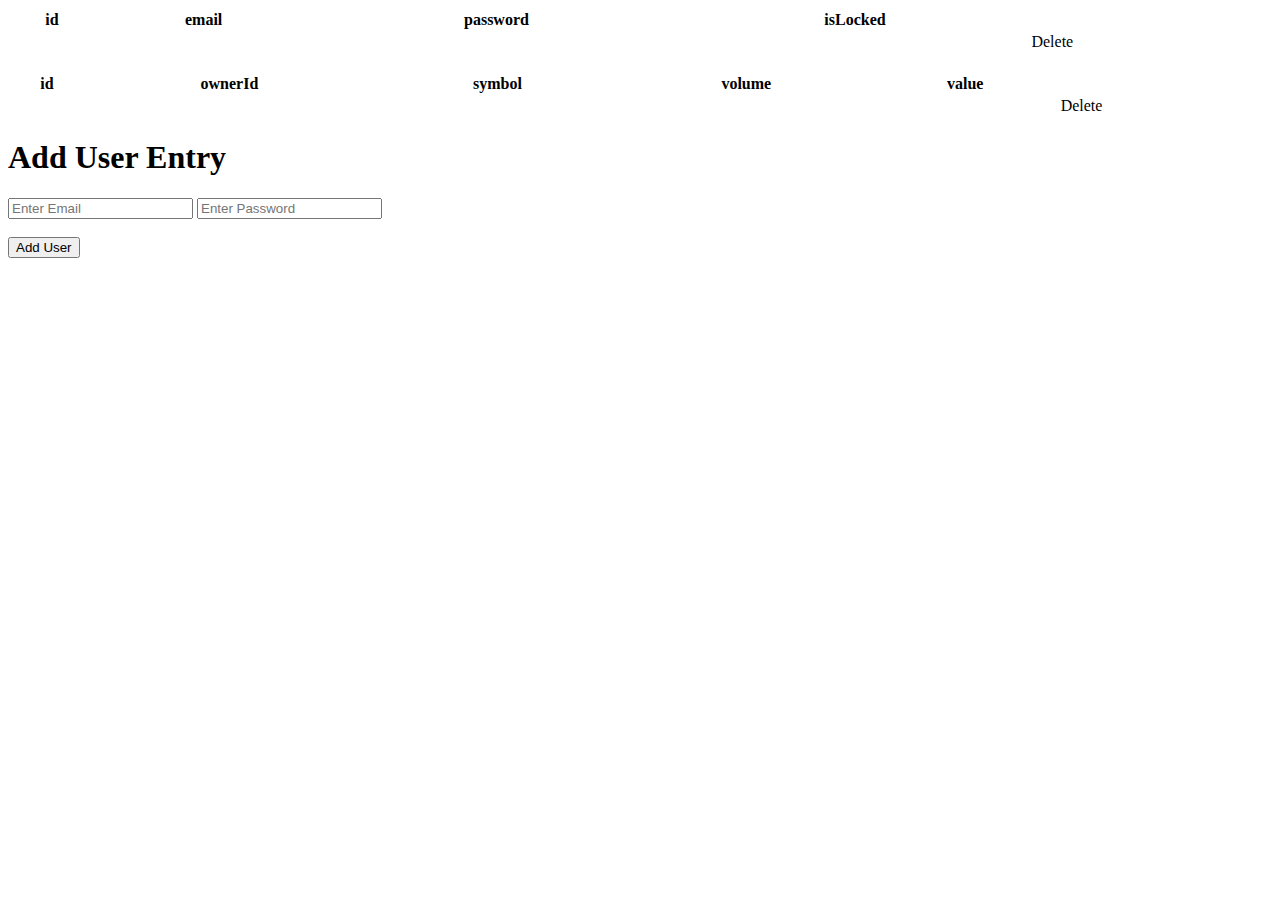
==== src/main/resources/templates/databaseIndex.html @ d26d1528 "Added stock table to database Added Stock table to /database page" ====
<!DOCTYPE html>
<html lang="en" xmlns:th="http://www.thymeleaf.org" xmlns="http://www.w3.org/1999/html">
<head>
    <meta charset="UTF-8">
    <title>Database Index</title>
    <link rel="stylesheet" th:href="@{css/databaseIndex.css}"/>

</head>
<body class="align">
    <table id="user-table" class="table table-bordered" style="width: 100%">
        <thead>
            <tr>
                <th>id</th>
                <th>email</th>
                <th>password</th>
                <th>isLocked</th>
                <th></th>
            </tr>
        </thead>

        <tbody>
            <tr th:each="user:${userList}">
                <td th:text="${user.getID()}"></td>
                <td th:text="${user.getEmail()}"></td>
                <td th:text="${user.getPassword()}"></td>
                <td th:text="${user.getIsLocked()}"></td>
                <td><a th:href="@{'/database/delete/' + ${user.getEmail()}}">Delete</a></td>
            </tr>
        </tbody>
    </table>

    <table id="stock-table" class="table table-bordered" style="width: 100%">
        <thread>
            <tr>
                <th>id</th>
                <th>ownerId</th>
                <th>symbol</th>
                <th>volume</th>
                <th>value</th>
                <th></th>
            </tr>
        </thread>

        <br/>

        <tbody>
            <tr th:each="stock:${stockList}">
                <td th:text="${stock.getId()}"></td>
                <td th:text="${stock.getOwnerId()}"></td>
                <td th:text="${stock.getSymbol()}"></td>
                <td th:text="${stock.getVolume()}"></td>
                <th th:text="${stock.getValue()}"></th>
                <td><a th:href="@{'/database/delete/' + ${stock.getId()}}">Delete</a></td>
            </tr>
        </tbody>
    </table>

    <h1>Add User Entry</h1>
    <form method="POST" action="/database/add/">
        <div id="user-input-area">
            <input id="add-email"
                   name="email"
                   placeholder="Enter Email"
                   required type="text"
            />
            <input id="add-password"
                   name="password"
                   placeholder="Enter Password"
                   required type="password"
            />
        </div>
        <br/>
        <input type="submit" value="Add User"/>
    </form>

<!--    <h1>Update User Entry</h1>-->
<!--    <form method="POST" action="/database/update/">-->
<!--        <div id="user-update-area">-->
<!--            <input id="get-id"-->
<!--                   name="id"-->
<!--                   required type="text"-->
<!--                   placeholder="0"-->
<!--            />-->
<!--            <input id="update-email"-->
<!--                   name="email"-->
<!--                   placeholder="Enter Email"-->
<!--                   required type="email"-->
<!--           />-->
<!--            <input id="update-password"-->
<!--                   name="password"-->
<!--                   placeholder="Enter Password"-->
<!--                   required type="password"-->
<!--           />-->
<!--            <label>Toggle isLocked</label>-->
<!--            <input id="update-isLocked"-->
<!--                   name="isLocked"-->
<!--                   required type="checkbox"-->
<!--           />-->
<!--        </div>-->
<!--        <br/>-->
<!--        <input type="submit" value="Update User"/>-->
<!--    </form>-->

</body>
</html>
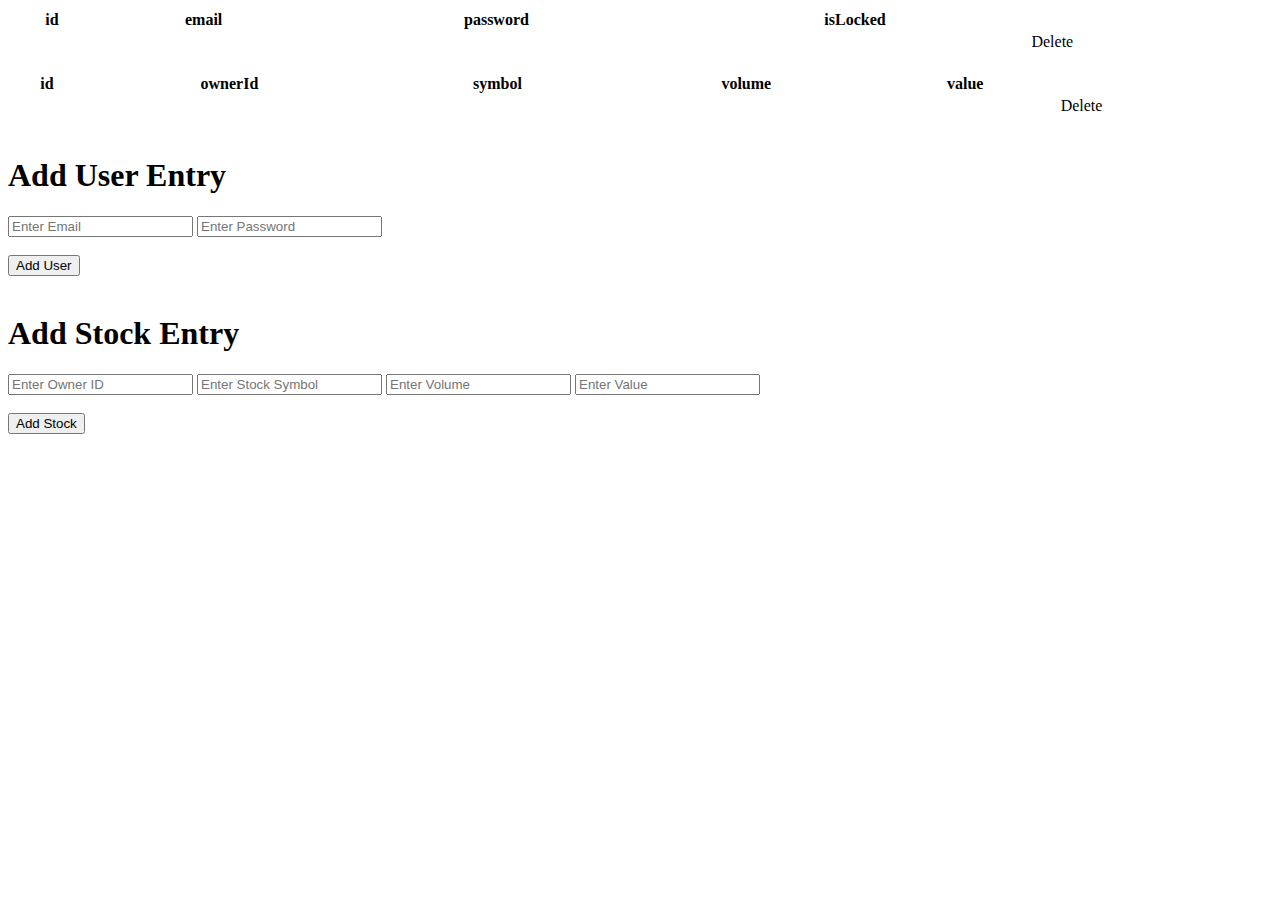
==== commit ef878d55: "Added index.html Added Add Stock Entry form in databaseIndex.html" ====
--- a/src/main/resources/templates/databaseIndex.html
+++ b/src/main/resources/templates/databaseIndex.html
@@ -20,11 +20,11 @@
 
         <tbody>
             <tr th:each="user:${userList}">
-                <td th:text="${user.getID()}"></td>
+                <td th:text="${user.getId()}"></td>
                 <td th:text="${user.getEmail()}"></td>
                 <td th:text="${user.getPassword()}"></td>
                 <td th:text="${user.getIsLocked()}"></td>
-                <td><a th:href="@{'/database/delete/' + ${user.getEmail()}}">Delete</a></td>
+                <td><a th:href="@{'/database/delete/user/' + ${user.getId()}}">Delete</a></td>
             </tr>
         </tbody>
     </table>
@@ -50,13 +50,15 @@
                 <td th:text="${stock.getSymbol()}"></td>
                 <td th:text="${stock.getVolume()}"></td>
                 <th th:text="${stock.getValue()}"></th>
-                <td><a th:href="@{'/database/delete/' + ${stock.getId()}}">Delete</a></td>
+                <td><a th:href="@{'/database/delete/stock/' + ${stock.getId()}}">Delete</a></td>
             </tr>
         </tbody>
     </table>
 
+    <br/>
+
     <h1>Add User Entry</h1>
-    <form method="POST" action="/database/add/">
+    <form method="POST" action="/database/add/user">
         <div id="user-input-area">
             <input id="add-email"
                    name="email"
@@ -71,6 +73,38 @@
         </div>
         <br/>
         <input type="submit" value="Add User"/>
+    </form>
+
+    <br/>
+
+    <h1>Add Stock Entry</h1>
+    <form method="POST" action="/database/add/stock">
+        <div id="stock-input-area">
+            <input id="add-stock-ownerId"
+                   name="ownerId"
+                   placeholder="Enter Owner ID"
+                   required type="number"
+            />
+            <input id="add-stock-symbol"
+                   name="symbol"
+                   placeholder="Enter Stock Symbol"
+                   required type="text"
+            />
+            <input id="add-stock-volume"
+                   name="volume"
+                   placeholder="Enter Volume"
+                   required type="number"
+                   step="0.1"
+            />
+            <input id="add-stock-value"
+                   name="value"
+                   placeholder="Enter Value"
+                   required type="number"
+                   step="0.1"
+            />
+        </div>
+        <br/>
+        <input type="submit" value="Add Stock">
     </form>
 
 <!--    <h1>Update User Entry</h1>-->
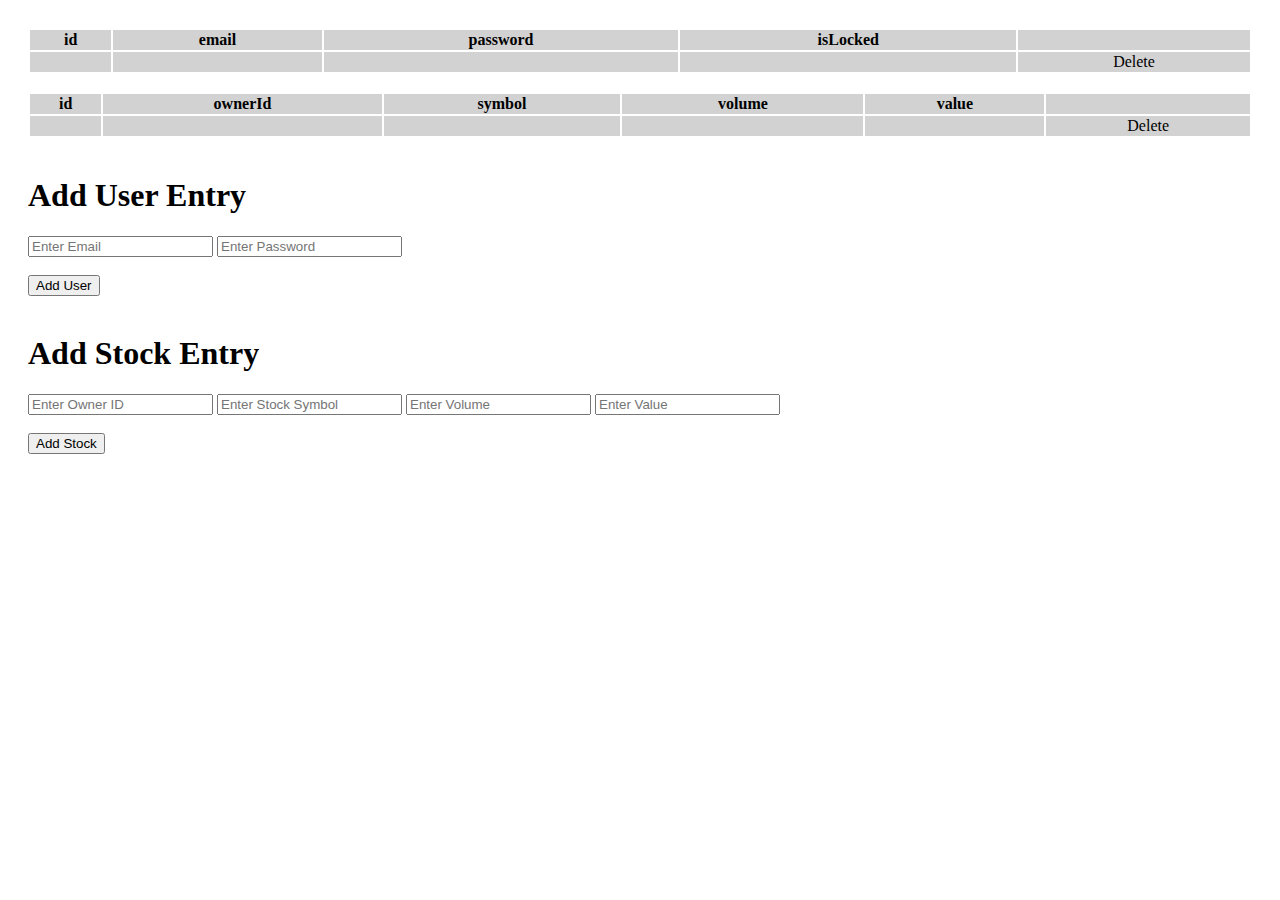
==== commit 0f53fc33: "Added new methods to manipulate available funds value and toggle is a user has their account locked." ====
--- a/src/main/resources/templates/databaseIndex.html
+++ b/src/main/resources/templates/databaseIndex.html
@@ -3,11 +3,30 @@
 <head>
     <meta charset="UTF-8">
     <title>Database Index</title>
-    <link rel="stylesheet" th:href="@{css/databaseIndex.css}"/>
+    <style>
+    body {
+    padding: 20px;
+    }
+
+    .table {
+        width: 100%;
+    }
+
+    th {
+        background: #d2d2d2;
+        text-align: center;
+
+    }
+
+    td {
+        text-align: center;
+        background: #d2d2d2;
+    }
+    </style>
 
 </head>
 <body class="align">
-    <table id="user-table" class="table table-bordered" style="width: 100%">
+    <table id="user-table" class="table table-bordered">
         <thead>
             <tr>
                 <th>id</th>
@@ -30,7 +49,7 @@
     </table>
 
     <table id="stock-table" class="table table-bordered" style="width: 100%">
-        <thread>
+        <thead>
             <tr>
                 <th>id</th>
                 <th>ownerId</th>
@@ -39,7 +58,7 @@
                 <th>value</th>
                 <th></th>
             </tr>
-        </thread>
+        </thead>
 
         <br/>
 
@@ -49,7 +68,7 @@
                 <td th:text="${stock.getOwnerId()}"></td>
                 <td th:text="${stock.getSymbol()}"></td>
                 <td th:text="${stock.getVolume()}"></td>
-                <th th:text="${stock.getValue()}"></th>
+                <td th:text="${stock.getValue()}"></td>
                 <td><a th:href="@{'/database/delete/stock/' + ${stock.getId()}}">Delete</a></td>
             </tr>
         </tbody>
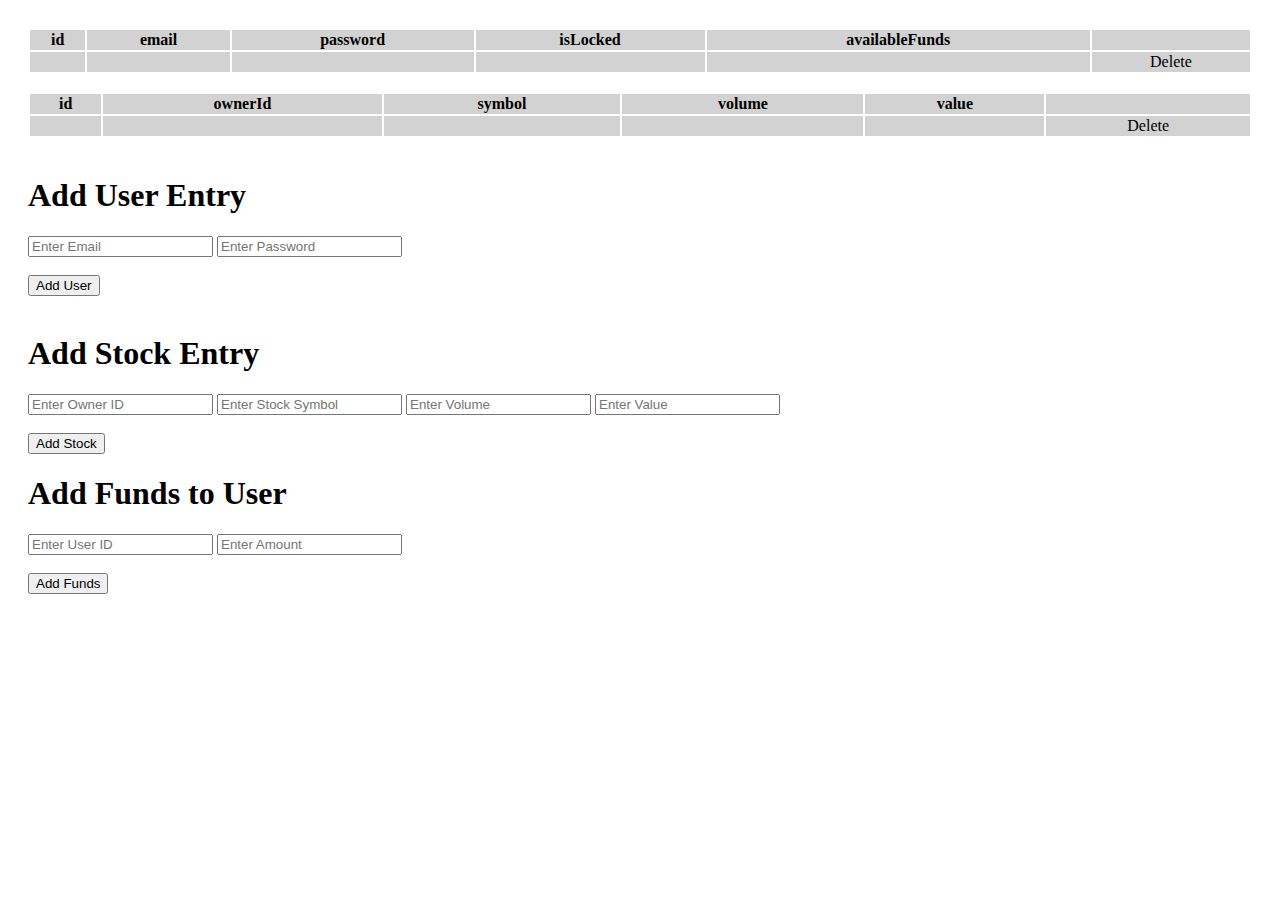
==== commit 426ff46c: "Stocks can now be purchased through main page and appear on the portfolio page. On the portfolio pag" ====
--- a/src/main/resources/templates/databaseIndex.html
+++ b/src/main/resources/templates/databaseIndex.html
@@ -33,6 +33,7 @@
                 <th>email</th>
                 <th>password</th>
                 <th>isLocked</th>
+                <th>availableFunds</th>
                 <th></th>
             </tr>
         </thead>
@@ -43,6 +44,7 @@
                 <td th:text="${user.getEmail()}"></td>
                 <td th:text="${user.getPassword()}"></td>
                 <td th:text="${user.getIsLocked()}"></td>
+                <td th:text="${user.getAvailableFunds()}"></td>
                 <td><a th:href="@{'/database/delete/user/' + ${user.getId()}}">Delete</a></td>
             </tr>
         </tbody>
@@ -123,7 +125,26 @@
             />
         </div>
         <br/>
-        <input type="submit" value="Add Stock">
+        <input type="submit" value="Add Stock"/>
+    </form>
+
+    <h1>Add Funds to User</h1>
+    <form method="POST" action="/database/addFunds/">
+        <div id="add-funds-input-area">
+            <input id="add-funds-userId"
+                   name="userId"
+                   placeholder="Enter User ID"
+                   required type="number"
+           />
+            <input id="add-funds-amount"
+                   name="funds"
+                   placeholder="Enter Amount"
+                   required type="number"
+                   step="0.01"
+           />
+        </div>
+        <br/>
+        <input type="submit" value="Add Funds"/>
     </form>
 
 <!--    <h1>Update User Entry</h1>-->
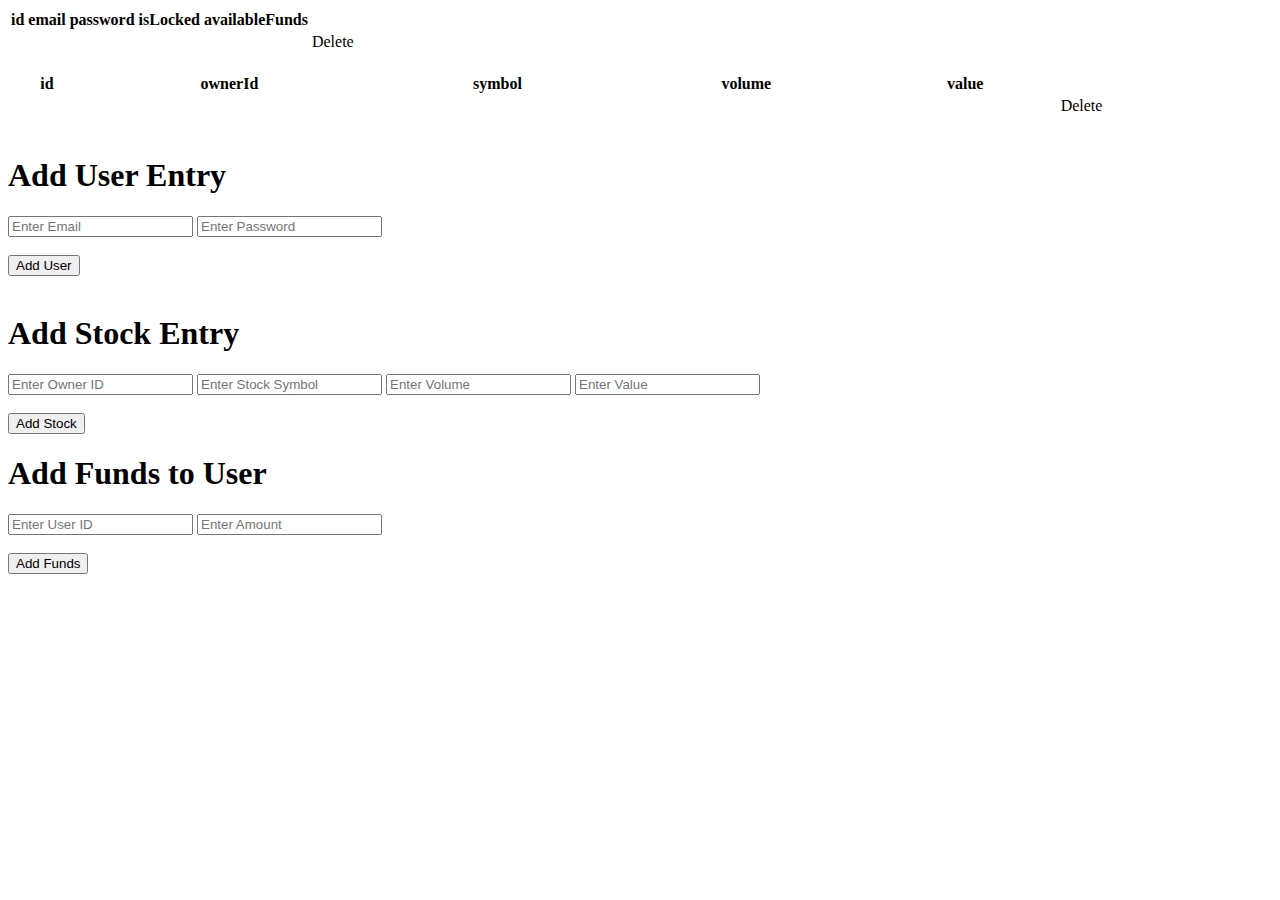
==== commit 5a89acc6: "Fixed project hierarchy" ====
--- a/src/main/resources/templates/databaseIndex.html
+++ b/src/main/resources/templates/databaseIndex.html
@@ -3,29 +3,12 @@
 <head>
     <meta charset="UTF-8">
     <title>Database Index</title>
-    <style>
-    body {
-    padding: 20px;
-    }
-
-    .table {
-        width: 100%;
-    }
-
-    th {
-        background: #d2d2d2;
-        text-align: center;
-
-    }
-
-    td {
-        text-align: center;
-        background: #d2d2d2;
-    }
-    </style>
-
+    <link rel="stylesheet" th:href="@{/css/main.css}">
 </head>
 <body class="align">
+
+    <div th:replace="fragments/navbar :: navbarFragment"></div>
+
     <table id="user-table" class="table table-bordered">
         <thead>
             <tr>
